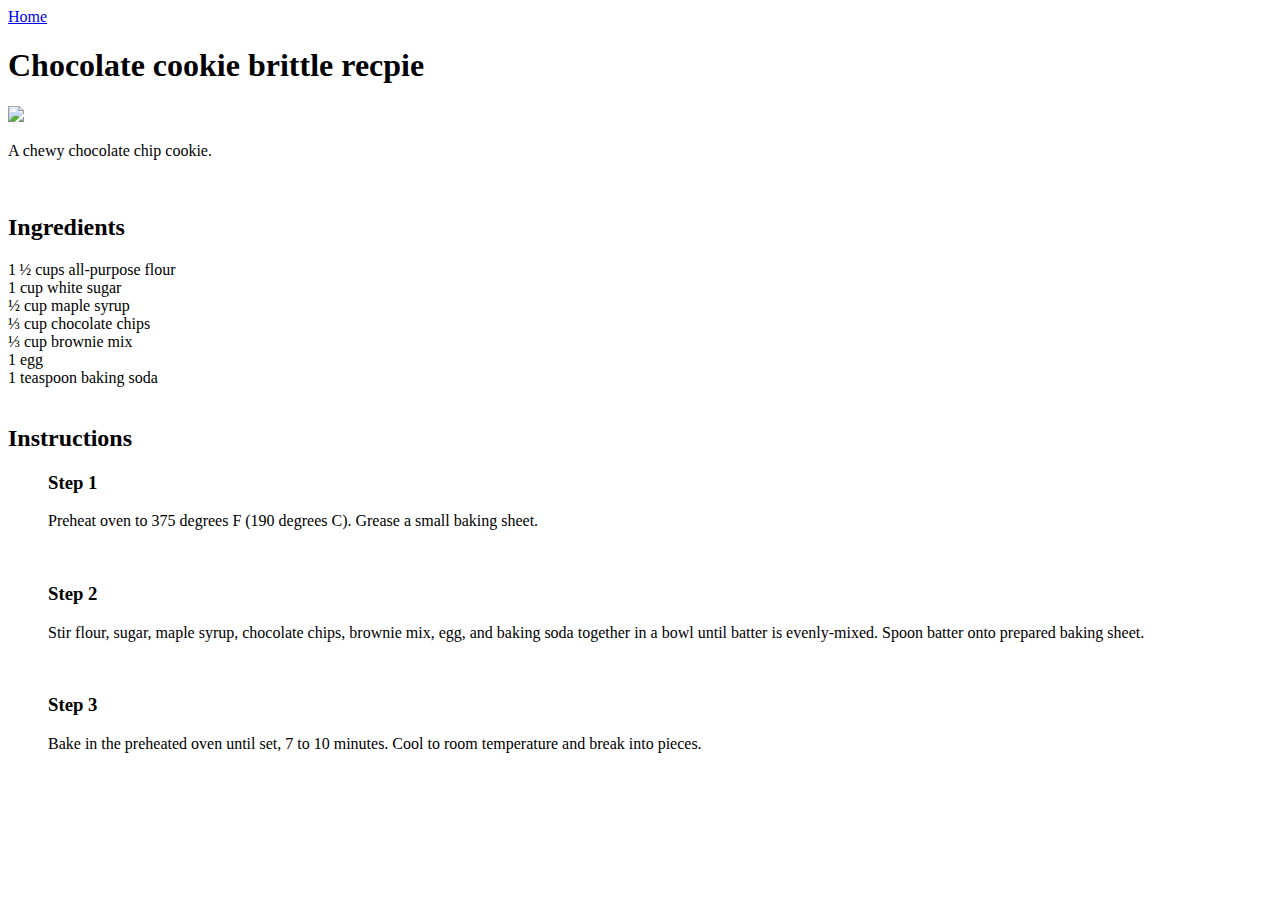
==== cookies.html @ d096b11b "Finished recpie website" ====
<!DOCTYPE html>
<html>
  <header>
    <meta charset="UTF-8" />
    <title>Chocolate cookie brittle recpie</title>
  </header>
  <body>
    <a href="index.html">Home</a>
    <h1>Chocolate cookie brittle recpie</h1>
    <img
      src="https://imagesvc.meredithcorp.io/v3/mm/image?url=https%3A%2F%2Fimages.media-allrecipes.com%2Fuserphotos%2F2258462.jpg&w=596&h=596&c=sc&poi=face&q=60"
    />
    <p>A chewy chocolate chip cookie.</p>
    <br />
    <h2>Ingredients</h2>
    <li>1 ½ cups all-purpose flour</li>
    <li>1 cup white sugar</li>
    <li>½ cup maple syrup</li>
    <li>⅓ cup chocolate chips</li>
    <li>⅓ cup brownie mix</li>
    <li>1 egg</li>
    <li>1 teaspoon baking soda</li>
    <br />
    <h2>Instructions</h2>
    <ol>
      <h3>Step 1</h3>
      <p>
        Preheat oven to 375 degrees F (190 degrees C). Grease a small baking
        sheet.
      </p>
    </ol>
    <br />
    <ol>
      <h3>Step 2</h3>
      <p>
        Stir flour, sugar, maple syrup, chocolate chips, brownie mix, egg, and
        baking soda together in a bowl until batter is evenly-mixed. Spoon
        batter onto prepared baking sheet.
      </p>
    </ol>
    <br />
    <ol>
      <h3>Step 3</h3>
      <p>
        Bake in the preheated oven until set, 7 to 10 minutes. Cool to room
        temperature and break into pieces.
      </p>
    </ol>
  </body>
</html>
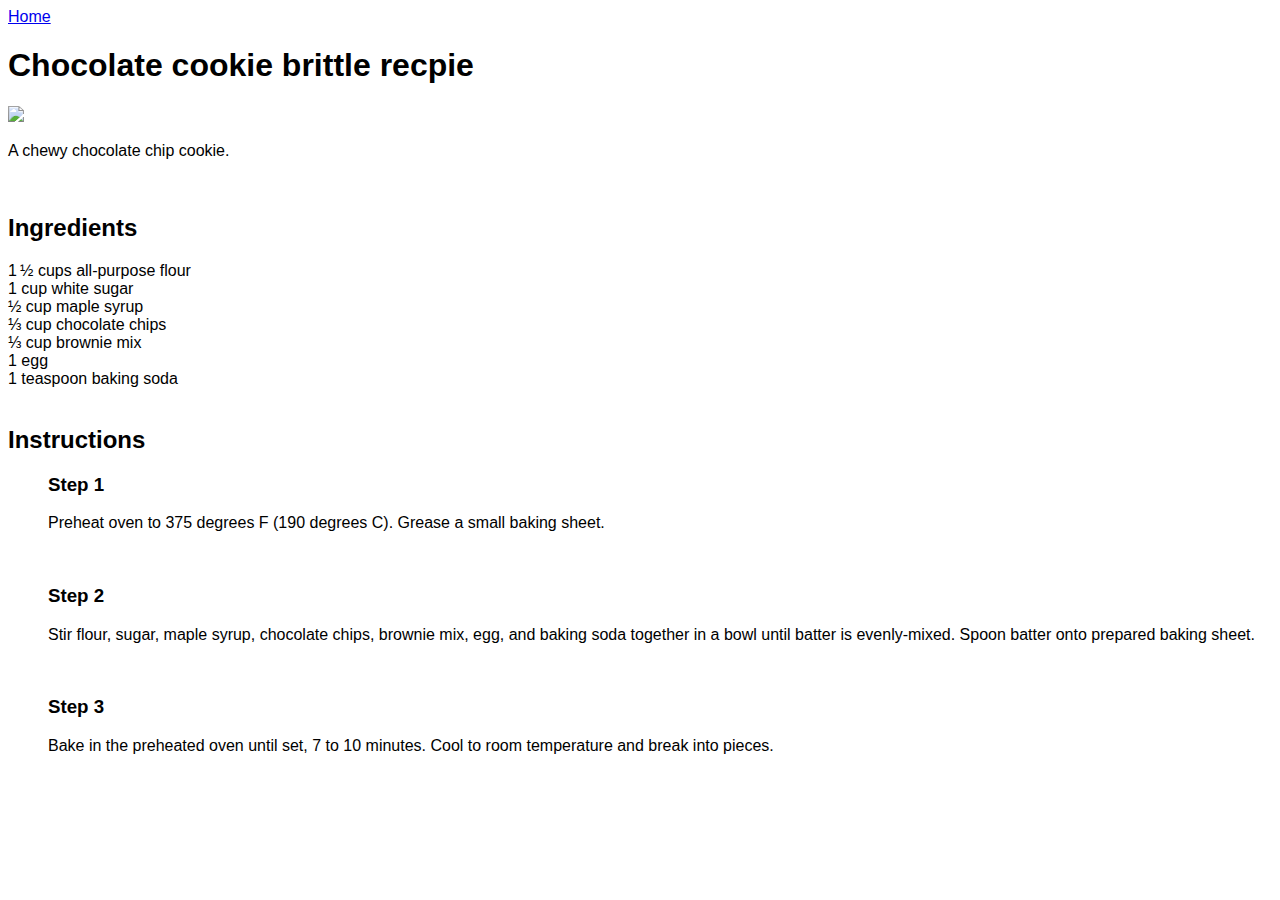
==== commit 844f3d2e: "Add CSS and link stylesheet to pages" ====
--- a/cookies.html
+++ b/cookies.html
@@ -2,6 +2,7 @@
 <html>
   <header>
     <meta charset="UTF-8" />
+    <link rel="stylesheet" href="styles.css" />
     <title>Chocolate cookie brittle recpie</title>
   </header>
   <body>
--- a/styles.css
+++ b/styles.css
@@ -0,0 +1,3 @@
+* {
+    font-family: Arial, Helvetica, sans-serif;
+}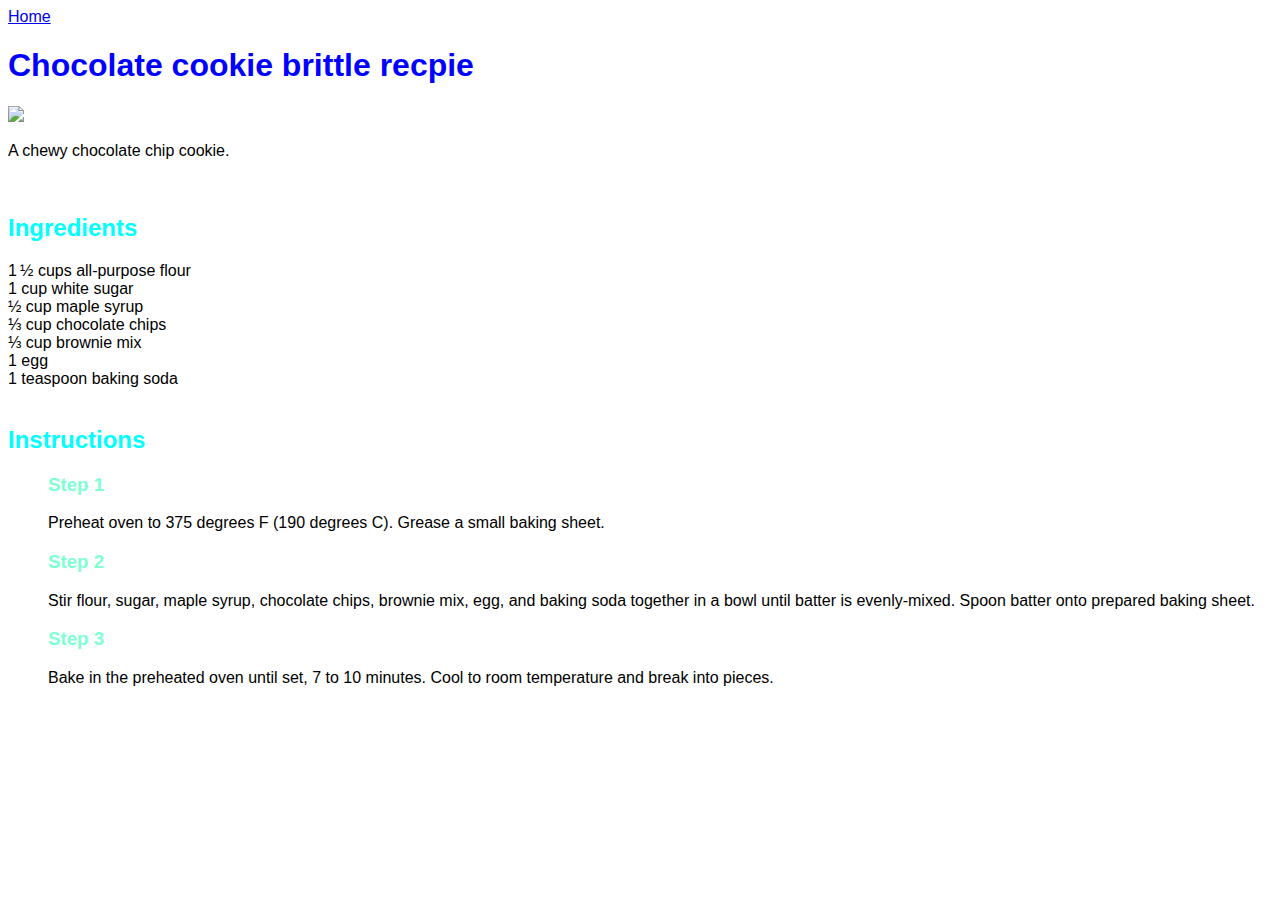
==== commit a6221100: "Add container styling, add header styling, remove breaks in order lists" ====
--- a/cookies.html
+++ b/cookies.html
@@ -30,7 +30,6 @@
         sheet.
       </p>
     </ol>
-    <br />
     <ol>
       <h3>Step 2</h3>
       <p>
@@ -39,7 +38,6 @@
         batter onto prepared baking sheet.
       </p>
     </ol>
-    <br />
     <ol>
       <h3>Step 3</h3>
       <p>
--- a/styles.css
+++ b/styles.css
@@ -1,3 +1,20 @@
 * {
     font-family: Arial, Helvetica, sans-serif;
+}
+
+.container {
+    height:auto;
+    width: 600px;
+}
+
+h1 {
+    color:blue;
+}
+
+h2 {
+    color:aqua;
+}
+
+h3 {
+    color:aquamarine;
 }